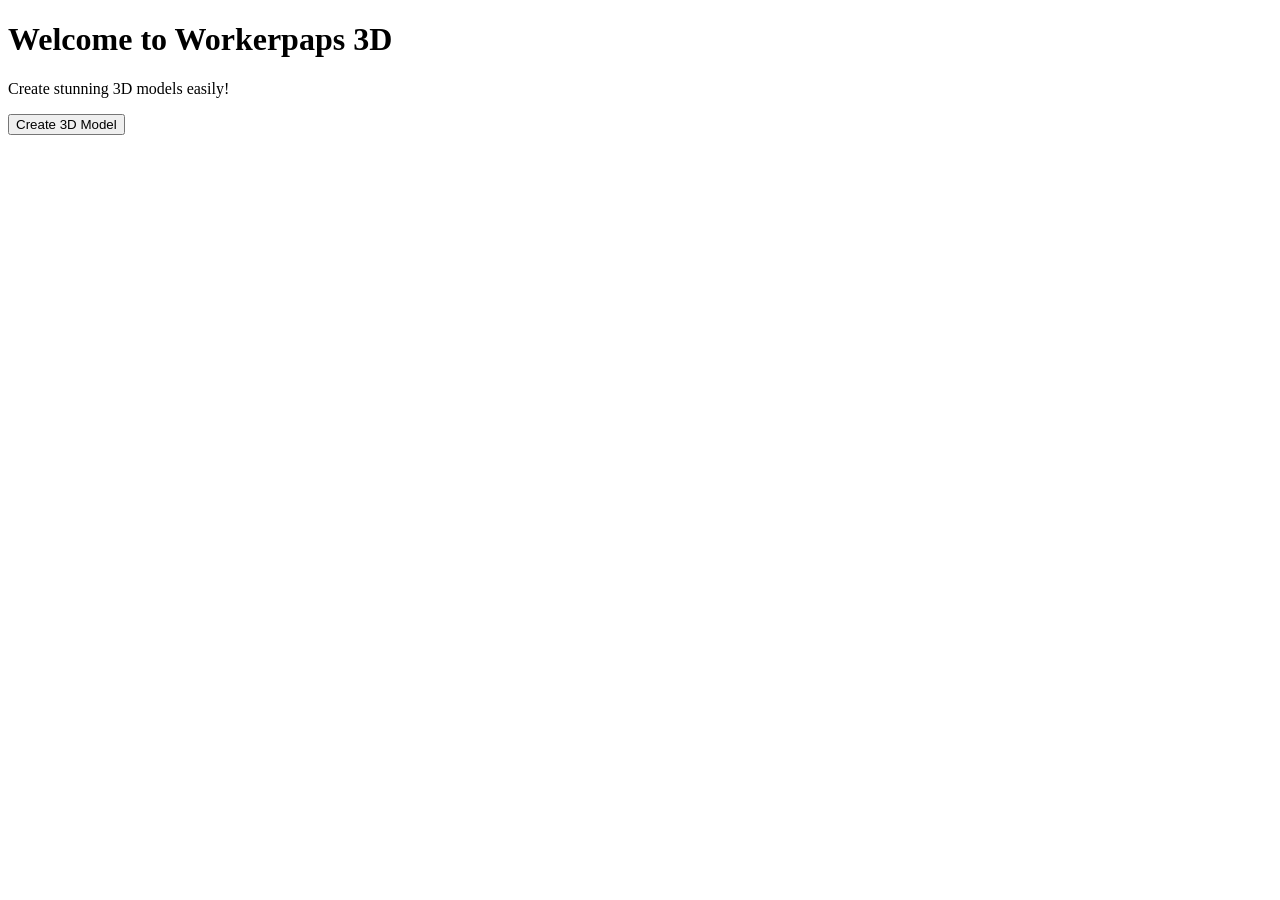
==== src/src/index.html @ f0ed2c9e "Create index.html" ====
<!DOCTYPE html>
<html lang="en">
<head>
    <meta charset="UTF-8">
    <meta name="viewport" content="width=device-width, initial-scale=1.0">
    <title>Workerpaps 3D</title>
</head>
<body>
    <h1>Welcome to Workerpaps 3D</h1>
    <p>Create stunning 3D models easily!</p>
    <button onclick="location.href='editor.html'">Create 3D Model</button>
</body>
</html>
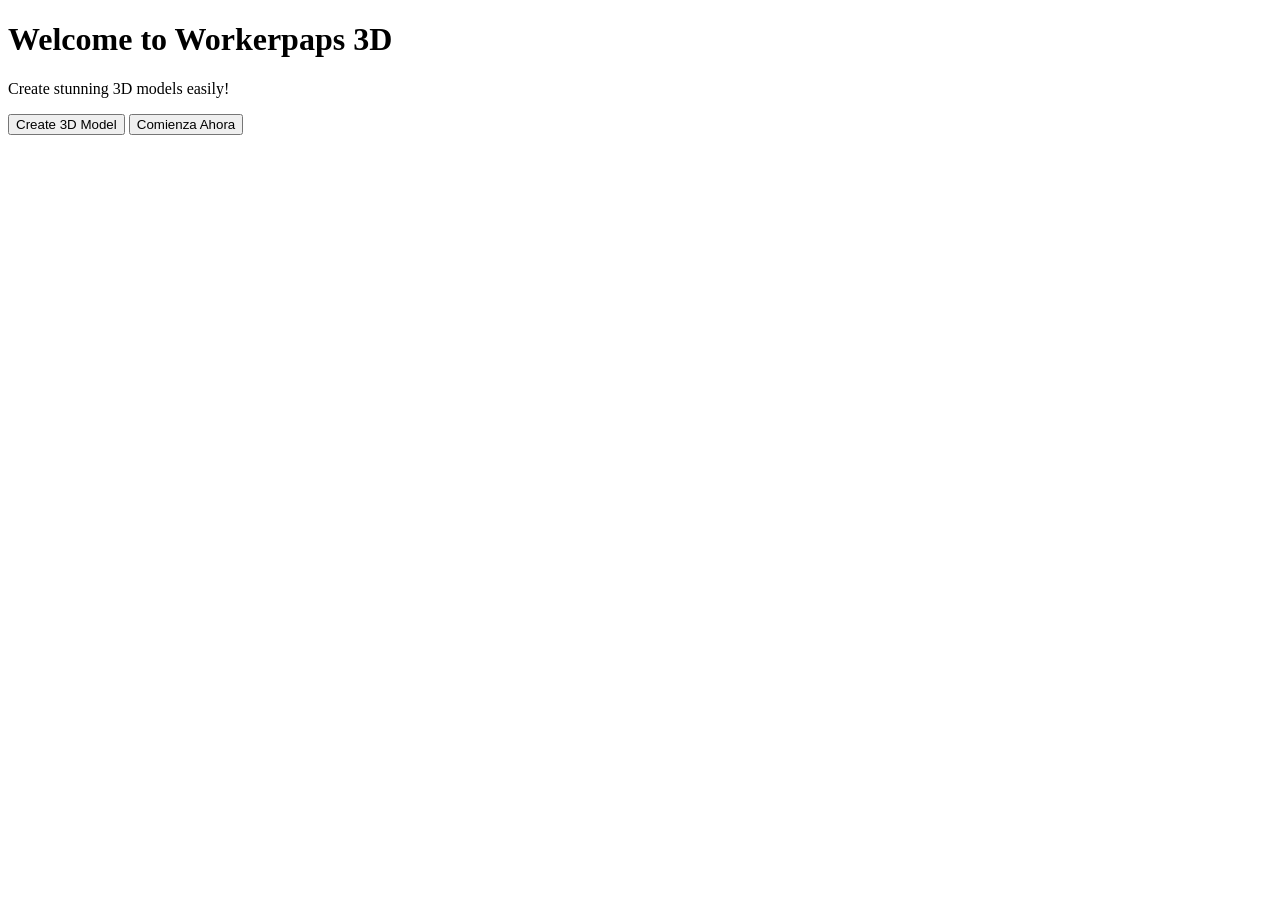
==== commit 96248c64: "Update index.html" ====
--- a/src/src/index.html
+++ b/src/src/index.html
@@ -11,3 +11,6 @@
     <button onclick="location.href='editor.html'">Create 3D Model</button>
 </body>
 </html>
+<a href="editor.html">
+<button>Comienza Ahora</button>
+</a>
